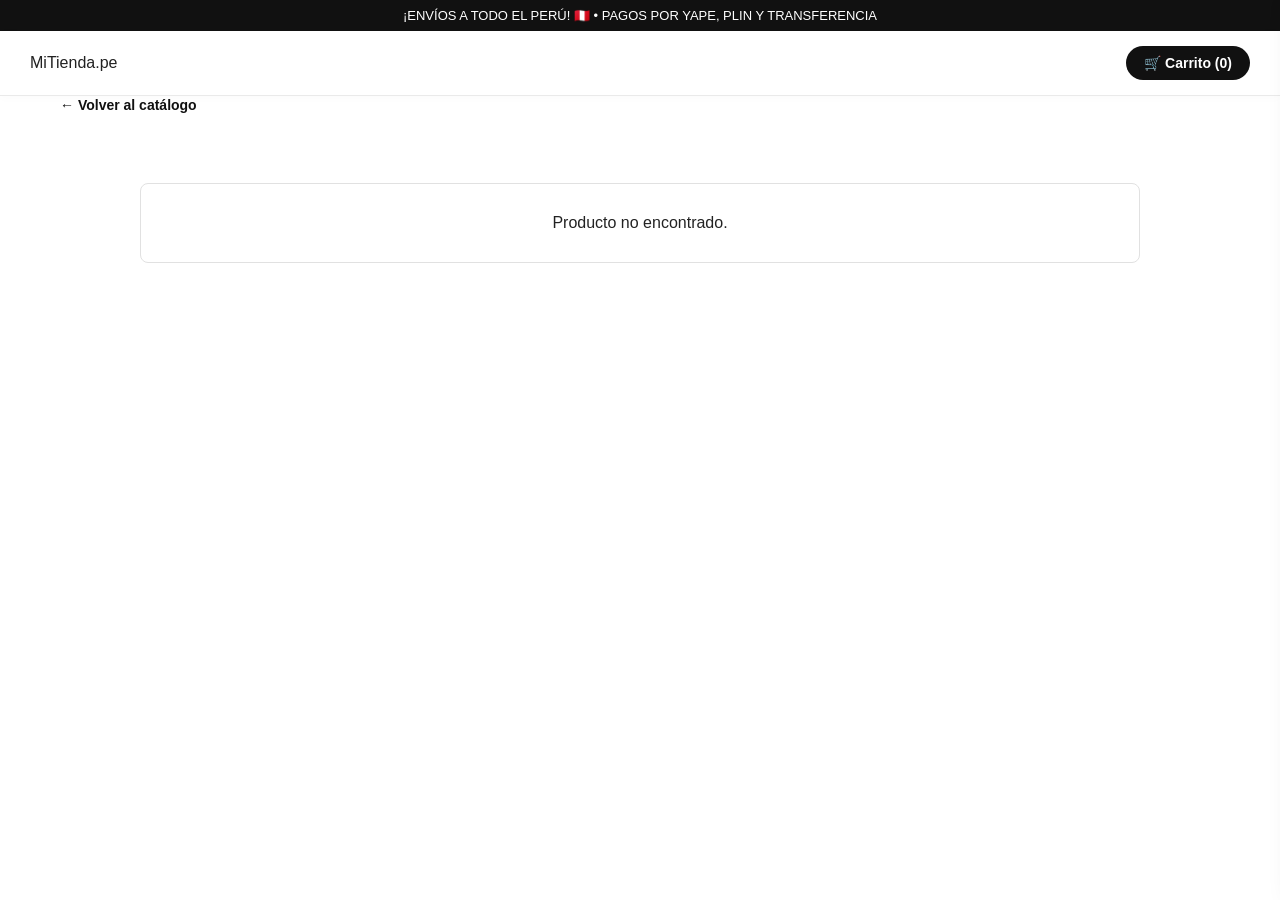
==== producto.html @ bbcd1ecf "Add files via upload" ====
<!DOCTYPE html>
<html lang="es">
<head>
    <meta charset="UTF-8">
    <meta name="viewport" content="width=device-width, initial-scale=1.0">
    <title>Detalle del Producto - MiTienda.pe</title>
    <link rel="stylesheet" href="styles.css">
    <style>
        /* Estilos específicos para la vista de detalle */
        .detalle-container {
            max-width: 1000px;
            margin: 50px auto;
            background: #fff;
            padding: 30px;
            border-radius: 8px;
            border: 1px solid #e1e1e1;
            display: grid;
            grid-template-columns: 1fr 1fr;
            gap: 40px;
        }

        .detalle-img {
            width: 100%;
            height: 400px;
            object-fit: cover;
            border-radius: 6px;
        }

        .detalle-info h1 {
            font-size: 24px;
            margin: 10px 0;
            color: #111;
        }

        .detalle-info .brand {
            font-size: 14px;
            color: #777;
            text-transform: uppercase;
            font-weight: bold;
        }

        .detalle-pricing {
            margin: 20px 0;
            display: flex;
            gap: 15px;
            align-items: center;
        }

        .detalle-pricing .offer {
            font-size: 22px;
            font-weight: bold;
            color: #d9534f;
        }

        .detalle-pricing .normal {
            font-size: 16px;
            color: #999;
            text-decoration: line-through;
        }

        .descripcion {
            font-size: 14px;
            color: #555;
            line-height: 1.6;
            margin-bottom: 20px;
        }

        .volver-btn {
            display: inline-block;
            margin-bottom: 20px;
            text-decoration: none;
            color: #111;
            font-weight: bold;
            font-size: 14px;
        }
        
        .volver-btn:hover {
            text-decoration: underline;
        }

        @media (max-width: 768px) {
            .detalle-container {
                grid-template-columns: 1fr;
                margin: 20px;
                padding: 15px;
            }
        }
    </style>
</head>
<body>

    <!-- Aviso Superior -->
    <div class="top-banner">
        ¡ENVÍOS A TODO EL PERÚ! 🇵🇪 • PAGOS POR YAPE, PLIN Y TRANSFERENCIA
    </div>

    <!-- Cabecera Simple -->
    <header>
        <div class="logo"><a href="index.html" style="text-decoration:none; color:inherit;">MiTienda.pe</a></div>
        <button class="cart-btn" onclick="toggleCart()">🛒 Carrito (<span id="cart-count">0</span>)</button>
    </header>

    <div class="container">
        <a href="index.html" class="volver-btn">← Volver al catálogo</a>

        <div class="detalle-container" id="detalle-content">
            <!-- Los datos del producto se cargarán aquí mediante JavaScript -->
            <p>Cargando producto...</p>
        </div>
    </div>

    <!-- Fondo Oscuro Overlay -->
    <div class="overlay" id="overlay" onclick="toggleCart()"></div>

    <!-- Menú Lateral del Carrito (Mismo diseño) -->
    <div class="cart-modal" id="cartModal">
        <div class="cart-header">
            <h3>Tu Carrito y Envío</h3>
            <button class="close-cart" onclick="toggleCart()">&times;</button>
        </div>

        <div class="cart-items" id="cartItemsContainer">
            <p style="color: #777; text-align: center; margin-top: 10px;">Tu carrito está vacío</p>
        </div>

        <div class="checkout-form">
            <h4>Datos de Envío (Perú)</h4>
            <div class="form-group">
                <label>Nombre y Apellido:</label>
                <input type="text" id="nombreCliente" placeholder="Ej. Juan Pérez">
            </div>
            <div class="form-group">
                <label>Teléfono / Celular:</label>
                <input type="text" id="telefonoCliente" placeholder="Ej. 999888777">
            </div>
            <div class="form-group">
                <label>Ciudad / Departamento:</label>
                <input type="text" id="ciudadCliente" placeholder="Ej. Lima / Arequipa / Piura">
            </div>
            <div class="form-group">
                <label>Dirección exacta / Agencia:</label>
                <input type="text" id="direccionCliente" placeholder="Ej. Av. Larco 123 o Agencia Shalom">
            </div>
        </div>

        <div class="cart-footer">
            <div class="cart-total">
                <span>Total a pagar:</span>
                <span id="cartTotalText">S/. 0.00</span>
            </div>
            <button class="checkout-whatsapp" onclick="finalizarCompraWhatsApp()">Confirmar y Pedir por WhatsApp</button>
        </div>
    </div>

    <!-- Script para manejar el detalle y el carrito -->
    <script src="script.js"></script>
    <script>
        // Código exclusivo para cargar la vista del producto individual al abrir la página
        window.addEventListener('DOMContentLoaded', () => {
            const params = new URLSearchParams(window.location.search);
            const idProducto = parseInt(params.get('id'));

            const producto = productos.find(p => p.id === idProducto);
            const contenedor = document.getElementById('detalle-content');

            if (!producto) {
                contenedor.innerHTML = `<p style="grid-column: 1/-1; text-align:center;">Producto no encontrado.</p>`;
                return;
            }

            let opcionesTallas = producto.tallas.map(t => `<option value="${t}">${t}</option>`).join('');

            contenedor.innerHTML = `
                <div>
                    <img src="${producto.imagen}" alt="${producto.nombre}" class="detalle-img">
                </div>
                <div class="detalle-info">
                    <span class="brand">${producto.marca}</span>
                    <h1>${producto.nombre}</h1>
                    <div class="detalle-pricing">
                        <span class="offer">S/. ${producto.precioOferta.toFixed(2)}</span>
                        <span class="normal">S/. ${producto.precioNormal.toFixed(2)}</span>
                    </div>
                    <p class="descripcion">Prenda 100% original importada de excelente calidad. Ideal para un look casual y moderno. Cuenta con acabados premium y máxima comodidad.</p>
                    
                    <div class="size-selector" style="margin-bottom: 20px;">
                        <label style="font-weight:bold;">Selecciona Talla:</label>
                        <select id="talla-${producto.id}" style="padding: 8px; width: 100%; margin-top: 5px;">
                            ${opcionesTallas}
                        </select>
                    </div>

                    <button class="add-to-cart" onclick="agregarAlCarrito(${producto.id})" style="padding: 14px; font-size: 16px;">Añadir al Carrito</button>
                </div>
            `;
        });
    </script>
</body>
</html>
---- styles.css ----
* {
    margin: 0;
    padding: 0;
    box-sizing: border-box;
    font-family: 'Segoe UI', Tahoma, Geneva, Verdana, sans-serif;
}

body {
    background-color: #ffffff;
    color: #222;
}

/* Estilos de la Pantalla de Carga (Loader con la Tierra Realista 3D) */
.loader-overlay {
    position: fixed;
    top: 0;
    left: 0;
    width: 100%;
    height: 100%;
    background-color: #101216;
    display: flex;
    justify-content: center;
    align-items: center;
    z-index: 9999;
    transition: opacity 0.5s ease, visibility 0.5s ease;
}

.loader-overlay.hidden {
    opacity: 0;
    visibility: hidden;
}

.atomic-loader-wrapper {
    display: flex;
    flex-direction: column;
    align-items: center;
    gap: 35px;
}

.atomic-atom {
    position: relative;
    width: 130px;
    height: 130px;
    display: flex;
    justify-content: center;
    align-items: center;
}

/* Núcleo Tierra Hiperrealista 3D */
.earth-realistic {
    position: absolute;
    width: 44px;
    height: 44px;
    border-radius: 50%;
    background: #023e8a;
    box-shadow: 
        inset -8px -4px 12px rgba(0, 0, 0, 0.8), /* Sombra del lado nocturno */
        inset 4px 2px 6px rgba(255, 255, 255, 0.4), /* Reflejo de luz diurna */
        0 0 25px rgba(0, 119, 182, 0.7); /* Aura de la atmósfera */
    overflow: hidden;
    animation: pulsarNucleo 1.5s infinite ease-in-out;
    z-index: 10;
}

/* Capa de continentes texturizados en rotación */
.earth-texture {
    position: absolute;
    top: 0;
    left: 0;
    width: 200%;
    height: 100%;
    background-image: radial-gradient(circle, #2ec4b6 15%, transparent 20%),
                      radial-gradient(circle, #48cae4 30%, transparent 35%),
                      radial-gradient(circle, #0077b6 50%, transparent 55%);
    background-size: 25px 25px, 35px 35px, 20px 20px;
    background-position: 0 0, 10px 10px, 5px 15px;
    opacity: 0.85;
    animation: girarTexturaTierra 6s linear infinite;
}

/* Capa de nubes sutiles flotando */
.earth-clouds {
    position: absolute;
    top: 0;
    left: 0;
    width: 200%;
    height: 100%;
    background: radial-gradient(ellipse at 40% 40%, rgba(255, 255, 255, 0.6) 10%, transparent 30%),
                radial-gradient(ellipse at 70% 60%, rgba(255, 255, 255, 0.5) 15%, transparent 35%);
    background-size: 30px 20px, 40px 25px;
    opacity: 0.6;
    animation: girarNubesTierra 9s linear infinite;
}

/* Halo de atmósfera exterior azulada */
.earth-atmosphere {
    position: absolute;
    top: -2px;
    left: -2px;
    right: -2px;
    bottom: -2px;
    border-radius: 50%;
    border: 1px solid rgba(0, 180, 216, 0.6);
    box-shadow: 0 0 10px rgba(0, 180, 216, 0.5);
    pointer-events: none;
}

/* Brillo especular (Reflejo del sol en el océano) */
.earth-specular {
    position: absolute;
    top: 8px;
    left: 10px;
    width: 12px;
    height: 6px;
    background: rgba(255, 255, 255, 0.7);
    border-radius: 50%;
    transform: rotate(-35deg);
    filter: blur(1px);
}

/* Órbitas y electrones */
.electron-orbit {
    position: absolute;
    width: 120px;
    height: 60px;
    border: 2px solid rgba(0, 240, 255, 0.25);
    border-radius: 50%;
    animation: cambiarColorOrbita 5s infinite ease-in-out;
}

.electron-dot {
    position: absolute;
    top: -4px;
    right: 18px;
    width: 8px;
    height: 8px;
    background-color: #ffffff;
    border-radius: 50%;
    box-shadow: 0 0 8px #ffffff;
}

.orbit-1 {
    transform: rotate(30deg);
    animation: girarOrbita1 1.4s linear infinite, cambiarColorOrbita 5s infinite ease-in-out;
}

.orbit-2 {
    transform: rotate(150deg);
    animation: girarOrbita2 1.4s linear infinite, cambiarColorOrbita 5s infinite ease-in-out;
}

.orbit-3 {
    transform: rotate(90deg);
    width: 60px;
    height: 120px;
    animation: girarOrbita3 1.8s linear infinite, cambiarColorOrbita 5s infinite ease-in-out;
}

.atomic-text {
    font-size: 13px;
    font-weight: 600;
    color: #a0aec0;
    text-transform: uppercase;
    letter-spacing: 2px;
    animation: parpadeoTexto 1.5s infinite ease-in-out;
}

@keyframes girarOrbita1 {
    0% { transform: rotate(30deg) scale(1); }
    50% { transform: rotate(210deg) scale(1.05); }
    100% { transform: rotate(390deg) scale(1); }
}

@keyframes girarOrbita2 {
    0% { transform: rotate(150deg) scale(1); }
    50% { transform: rotate(330deg) scale(1.05); }
    100% { transform: rotate(510deg) scale(1); }
}

@keyframes girarOrbita3 {
    0% { transform: rotate(90deg); }
    100% { transform: rotate(450deg); }
}

@keyframes pulsarNucleo {
    0%, 100% { transform: scale(0.95); }
    50% { transform: scale(1.08); }
}

@keyframes girarTexturaTierra {
    0% { transform: translateX(0); }
    100% { transform: translateX(-50%); }
}

@keyframes girarNubesTierra {
    0% { transform: translateX(0); }
    100% { transform: translateX(-50%); }
}

@keyframes cambiarColorOrbita {
    0% { border-color: rgba(0, 240, 255, 0.35); }
    33% { border-color: rgba(0, 255, 136, 0.35); }
    66% { border-color: rgba(255, 0, 127, 0.35); }
    100% { border-color: rgba(0, 240, 255, 0.35); }
}

@keyframes parpadeoTexto {
    0%, 100% { opacity: 0.4; }
    50% { opacity: 1; }
}

.top-banner {
    background-color: #111;
    color: #fff;
    text-align: center;
    font-size: 13px;
    padding: 8px;
}

header {
    background-color: #fff;
    border-bottom: 1px solid #eaeaea;
    padding: 15px 30px;
    display: flex;
    justify-content: space-between;
    align-items: center;
    position: sticky;
    top: 0;
    z-index: 100;
    flex-wrap: wrap;
    gap: 15px;
    box-shadow: 0 2px 10px rgba(0,0,0,0.02);
}

.logo-container {
    display: flex;
    align-items: center;
}

.logo-img {
    height: 75px;
    width: auto;
    object-fit: contain;
    display: block;
}

/* Barra de búsqueda estilo Falabella */
.search-container {
    position: relative;
    display: flex;
    align-items: center;
    background-color: #f4f5f7;
    border: 1px solid #ddd;
    border-radius: 30px;
    width: 420px;
    max-width: 100%;
    overflow: hidden;
    transition: all 0.3s ease;
}

.search-container:focus-within {
    border-color: #111;
    background-color: #fff;
    box-shadow: 0 0 5px rgba(0,0,0,0.05);
}

.search-container input {
    flex: 1;
    padding: 10px 18px;
    border: none;
    outline: none;
    font-size: 14px;
    background: transparent;
    color: #333;
}

.search-btn-icon {
    background-color: #2c3e50;
    color: #fff;
    border: none;
    width: 42px;
    height: 42px;
    border-radius: 50%;
    display: flex;
    align-items: center;
    justify-content: center;
    cursor: pointer;
    margin-right: 3px;
    font-size: 14px;
    transition: background 0.2s;
}

.search-btn-icon:hover {
    background-color: #111;
}

.cart-btn {
    background: #111;
    color: #fff;
    border: none;
    padding: 9px 18px;
    border-radius: 30px;
    cursor: pointer;
    font-weight: 600;
    font-size: 14px;
    transition: background 0.2s;
}

.cart-btn:hover {
    background: #333;
}

.hero {
    background: linear-gradient(rgba(0,0,0,0.45), rgba(0,0,0,0.45)), url('https://images.unsplash.com/photo-1441986300917-64674bd600d8?auto=format&fit=crop&w=1200&q=80') center/cover;
    color: white;
    text-align: center;
    padding: 80px 20px;
}

.hero h1 {
    font-size: 36px;
    margin-bottom: 10px;
    text-transform: uppercase;
    letter-spacing: 1px;
}

.hero p {
    font-size: 16px;
    margin-bottom: 20px;
}

.features-bar {
    display: grid;
    grid-template-columns: repeat(auto-fit, minmax(200px, 1fr));
    background: #fcfcfc;
    border-bottom: 1px solid #eaeaea;
    padding: 20px;
    text-align: center;
    gap: 15px;
}

.feature-item h4 {
    font-size: 14px;
    color: #111;
    margin-bottom: 5px;
}

.feature-item p {
    font-size: 12px;
    color: #666;
}

.container {
    max-width: 1200px;
    margin: 0 auto;
    padding: 0 20px;
}

.shop-layout {
    display: grid;
    grid-template-columns: 260px 1fr;
    gap: 30px;
    margin-top: 40px;
    margin-bottom: 40px;
}

.filters-sidebar {
    background: #fff;
    padding: 20px;
    border-radius: 8px;
    border: 1px solid #eaeaea;
    height: fit-content;
}

.filters-sidebar h3 {
    font-size: 16px;
    text-transform: uppercase;
    margin-bottom: 20px;
    border-bottom: 2px solid #111;
    padding-bottom: 5px;
    letter-spacing: 0.5px;
}

.filter-group {
    margin-bottom: 20px;
}

.filter-group h4 {
    font-size: 14px;
    color: #111;
    margin-bottom: 10px;
    text-transform: uppercase;
}

.filter-list {
    list-style: none;
    display: flex;
    flex-direction: column;
    gap: 8px;
}

.filter-list label {
    font-size: 13px;
    color: #444;
    cursor: pointer;
    display: flex;
    align-items: center;
    gap: 8px;
}

.filter-list input[type="checkbox"] {
    cursor: pointer;
    accent-color: #111;
}

.reset-filters-btn {
    width: 100%;
    background: #f4f5f7;
    color: #333;
    border: 1px solid #ddd;
    padding: 8px;
    border-radius: 4px;
    cursor: pointer;
    font-weight: 600;
    font-size: 13px;
    transition: background 0.2s;
}

.reset-filters-btn:hover {
    background: #eaeaea;
}

.section-title {
    font-size: 22px;
    margin-bottom: 20px;
    text-transform: uppercase;
    border-bottom: 2px solid #111;
    display: inline-block;
    padding-bottom: 5px;
    letter-spacing: 0.5px;
}

.product-grid {
    display: grid;
    grid-template-columns: repeat(auto-fit, minmax(250px, 1fr));
    gap: 20px;
}

.product-card {
    background: #fff;
    border: 1px solid #eaeaea;
    border-radius: 8px;
    overflow: hidden;
    transition: transform 0.2s ease, box-shadow 0.2s ease;
    position: relative;
}

.product-card:hover {
    transform: translateY(-4px);
    box-shadow: 0 8px 25px rgba(0,0,0,0.06);
}

.product-img {
    width: 100%;
    height: 280px;
    object-fit: cover;
    background-color: #f9f9f9;
}

.product-info {
    padding: 15px;
}

.product-brand {
    font-size: 12px;
    color: #777;
    text-transform: uppercase;
    font-weight: bold;
    letter-spacing: 0.5px;
}

.product-name {
    font-size: 15px;
    font-weight: 600;
    margin: 5px 0;
    color: #222;
}

.product-pricing {
    display: flex;
    gap: 10px;
    align-items: center;
    margin: 10px 0;
}

.price-offer {
    font-size: 16px;
    font-weight: bold;
    color: #d9534f;
}

.price-normal {
    font-size: 13px;
    color: #999;
    text-decoration: line-through;
}

.size-selector {
    margin: 10px 0;
    font-size: 13px;
}

.size-selector select {
    padding: 6px;
    border-radius: 4px;
    border: 1px solid #ddd;
    width: 100%;
    margin-top: 5px;
    background-color: #fff;
}

.add-to-cart {
    width: 100%;
    background: #111;
    color: #fff;
    border: none;
    padding: 10px;
    border-radius: 4px;
    cursor: pointer;
    font-weight: 600;
    transition: background 0.2s;
}

.add-to-cart:hover {
    background: #333;
}

.stock-badge {
    position: absolute;
    top: 10px;
    left: 10px;
    background-color: #d9534f;
    color: #fff;
    font-size: 11px;
    font-weight: bold;
    padding: 4px 8px;
    border-radius: 4px;
    text-transform: uppercase;
    z-index: 10;
}

.faq-section {
    background-color: #fcfcfc;
    padding: 50px 0;
    border-top: 1px solid #eaeaea;
    margin-top: 60px;
}

.faq-grid {
    display: grid;
    grid-template-columns: repeat(auto-fit, minmax(300px, 1fr));
    gap: 30px;
    margin-top: 20px;
}

.faq-card {
    background: #fff;
    padding: 20px;
    border-radius: 8px;
    border: 1px solid #eaeaea;
}

.faq-card h3 {
    font-size: 16px;
    margin-bottom: 10px;
    color: #111;
}

.faq-card p {
    font-size: 13px;
    color: #555;
    line-height: 1.5;
}

footer {
    background-color: #111;
    color: #fff;
    text-align: center;
    padding: 25px;
    font-size: 13px;
    margin-top: 40px;
}

.toast-notification {
    position: fixed;
    top: 20px;
    right: 20px;
    background-color: #111;
    color: #fff;
    padding: 12px 20px;
    border-radius: 6px;
    box-shadow: 0 5px 15px rgba(0,0,0,0.2);
    z-index: 2000;
    font-size: 14px;
    font-weight: 600;
    opacity: 0;
    transform: translateY(-20px);
    transition: opacity 0.3s ease, transform 0.3s ease;
    pointer-events: none;
}

.toast-notification.show {
    opacity: 1;
    transform: translateY(0);
}

.whatsapp-float {
    position: fixed;
    bottom: 25px;
    right: 25px;
    background-color: #25d366;
    color: #fff;
    border-radius: 50%;
    width: 60px;
    height: 60px;
    text-align: center;
    z-index: 1000;
    display: flex;
    align-items: center;
    justify-content: center;
    transition: transform 0.2s ease;
    animation: pulsoVerde 2s infinite;
    box-shadow: 0 4px 10px rgba(0,0,0,0.15);
}

.whatsapp-float:hover {
    transform: scale(1.1);
    animation: none;
}

.whatsapp-float img {
    width: 35px;
    height: 35px;
}

@keyframes pulsoVerde {
    0% { box-shadow: 0 0 0 0 rgba(37, 211, 102, 0.7); }
    70% { box-shadow: 0 0 0 20px rgba(37, 211, 102, 0); }
    100% { box-shadow: 0 0 0 0 rgba(37, 211, 102, 0); }
}

.cart-modal {
    position: fixed;
    top: 0;
    right: -420px;
    width: 400px;
    height: 100%;
    background: #fff;
    box-shadow: -5px 0 25px rgba(0,0,0,0.15);
    transition: right 0.3s ease;
    z-index: 1000;
    display: flex;
    flex-direction: column;
    padding: 20px;
    overflow-y: auto;
}

.cart-modal.open {
    right: 0;
}

.cart-header {
    display: flex;
    justify-content: space-between;
    align-items: center;
    border-bottom: 1px solid #eaeaea;
    padding-bottom: 12px;
    font-weight: bold;
}

.close-cart {
    background: none;
    border: none;
    font-size: 22px;
    cursor: pointer;
    color: #555;
}

.close-cart:hover {
    color: #111;
}

.cart-items {
    max-height: 220px;
    overflow-y: auto;
    margin: 10px 0;
    border-bottom: 1px solid #eaeaea;
    padding-bottom: 10px;
}

.cart-item {
    display: flex;
    justify-content: space-between;
    align-items: center;
    border-bottom: 1px solid #f4f4f4;
    padding: 10px 0;
    font-size: 13px;
}

.checkout-form {
    margin-top: 10px;
}

.checkout-form h4 {
    font-size: 14px;
    margin-bottom: 8px;
    color: #111;
    text-transform: uppercase;
}

.form-group {
    margin-bottom: 10px;
}

.form-group label {
    font-size: 12px;
    color: #555;
    display: block;
    margin-bottom: 3px;
    font-weight: 500;
}

.form-group input, .form-group select {
    width: 100%;
    padding: 8px;
    border: 1px solid #ddd;
    border-radius: 4px;
    font-size: 13px;
    outline: none;
}

.form-group input:focus {
    border-color: #111;
}

.cart-footer {
    margin-top: 15px;
    border-top: 1px solid #eaeaea;
    padding-top: 12px;
}

.cart-total {
    font-size: 15px;
    font-weight: bold;
    margin-bottom: 12px;
    display: flex;
    justify-content: space-between;
}

.checkout-whatsapp {
    width: 100%;
    background: #25d366;
    color: #fff;
    border: none;
    padding: 12px;
    border-radius: 4px;
    cursor: pointer;
    font-weight: bold;
    text-align: center;
    font-size: 15px;
    transition: background 0.2s;
}

.checkout-whatsapp:hover {
    background: #1ebe57;
}

.overlay {
    position: fixed;
    top: 0;
    left: 0;
    width: 100%;
    height: 100%;
    background: rgba(0,0,0,0.5);
    display: none;
    z-index: 900;
    backdrop-filter: blur(2px);
}

.overlay.active {
    display: block;
}

@media (max-width: 768px) {
    .shop-layout {
        grid-template-columns: 1fr;
    }
}
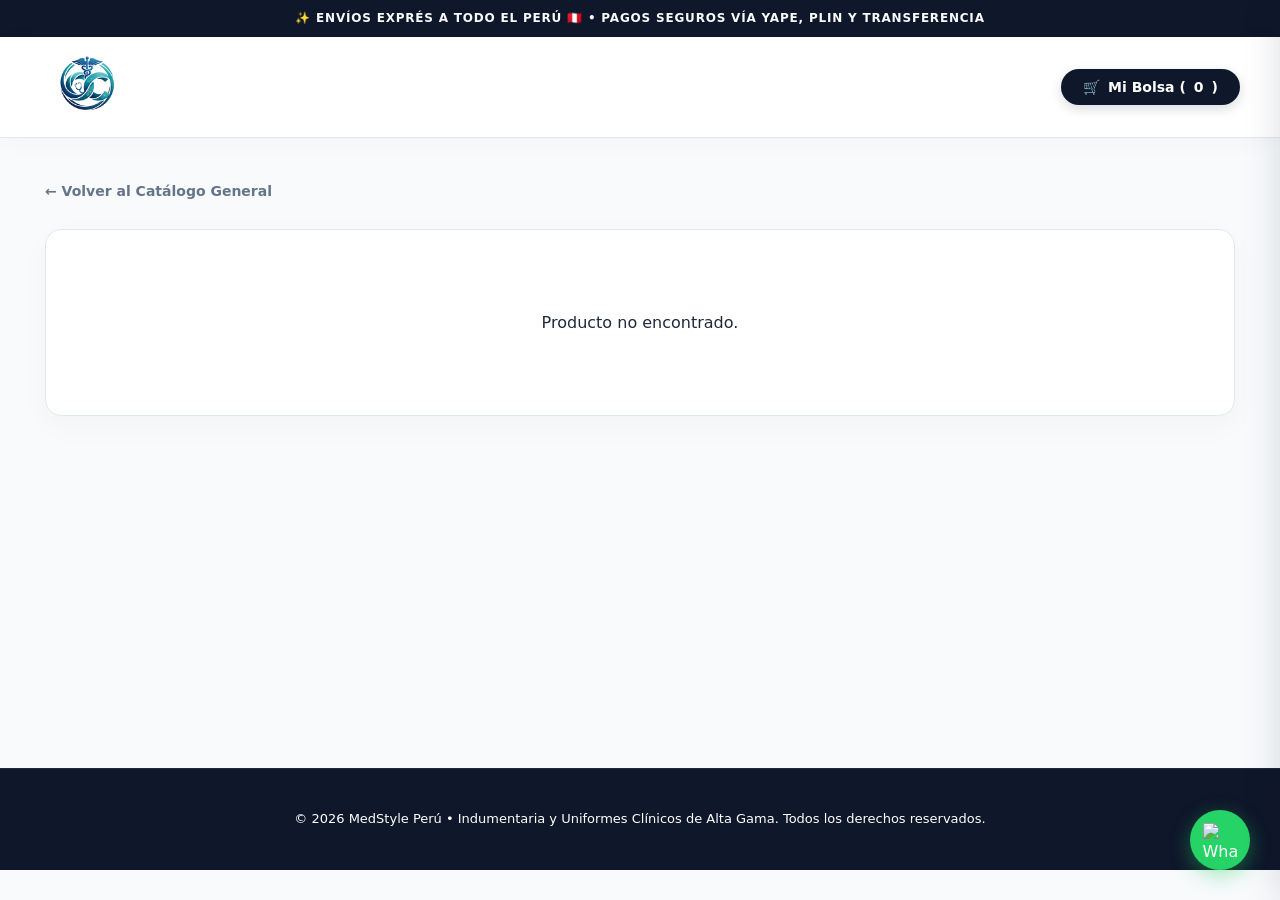
==== commit 2d814669: "Add files via upload" ====
--- a/producto.html
+++ b/producto.html
@@ -3,197 +3,106 @@
 <head>
     <meta charset="UTF-8">
     <meta name="viewport" content="width=device-width, initial-scale=1.0">
-    <title>Detalle del Producto - MiTienda.pe</title>
+    <title>Detalle del Producto • MedStyle Perú</title>
     <link rel="stylesheet" href="styles.css">
-    <style>
-        /* Estilos específicos para la vista de detalle */
-        .detalle-container {
-            max-width: 1000px;
-            margin: 50px auto;
-            background: #fff;
-            padding: 30px;
-            border-radius: 8px;
-            border: 1px solid #e1e1e1;
-            display: grid;
-            grid-template-columns: 1fr 1fr;
-            gap: 40px;
-        }
-
-        .detalle-img {
-            width: 100%;
-            height: 400px;
-            object-fit: cover;
-            border-radius: 6px;
-        }
-
-        .detalle-info h1 {
-            font-size: 24px;
-            margin: 10px 0;
-            color: #111;
-        }
-
-        .detalle-info .brand {
-            font-size: 14px;
-            color: #777;
-            text-transform: uppercase;
-            font-weight: bold;
-        }
-
-        .detalle-pricing {
-            margin: 20px 0;
-            display: flex;
-            gap: 15px;
-            align-items: center;
-        }
-
-        .detalle-pricing .offer {
-            font-size: 22px;
-            font-weight: bold;
-            color: #d9534f;
-        }
-
-        .detalle-pricing .normal {
-            font-size: 16px;
-            color: #999;
-            text-decoration: line-through;
-        }
-
-        .descripcion {
-            font-size: 14px;
-            color: #555;
-            line-height: 1.6;
-            margin-bottom: 20px;
-        }
-
-        .volver-btn {
-            display: inline-block;
-            margin-bottom: 20px;
-            text-decoration: none;
-            color: #111;
-            font-weight: bold;
-            font-size: 14px;
-        }
-        
-        .volver-btn:hover {
-            text-decoration: underline;
-        }
-
-        @media (max-width: 768px) {
-            .detalle-container {
-                grid-template-columns: 1fr;
-                margin: 20px;
-                padding: 15px;
-            }
-        }
-    </style>
 </head>
 <body>
 
-    <!-- Aviso Superior -->
+    <!-- Aviso Superior Institucional -->
     <div class="top-banner">
-        ¡ENVÍOS A TODO EL PERÚ! 🇵🇪 • PAGOS POR YAPE, PLIN Y TRANSFERENCIA
+        <span>✨ ENVÍOS EXPRÉS A TODO EL PERÚ 🇵🇪 • PAGOS SEGUROS VÍA YAPE, PLIN Y TRANSFERENCIA</span>
     </div>
 
-    <!-- Cabecera Simple -->
+    <!-- Cabecera Profesional -->
     <header>
-        <div class="logo"><a href="index.html" style="text-decoration:none; color:inherit;">MiTienda.pe</a></div>
-        <button class="cart-btn" onclick="toggleCart()">🛒 Carrito (<span id="cart-count">0</span>)</button>
+        <div class="logo-container">
+            <a href="index.html">
+                <img src="img/cc.jpg" alt="MedStyle Perú Logotipo" class="logo-img">
+            </a>
+        </div>
+        <button class="cart-btn" onclick="toggleCart()">
+            <span class="cart-icon">🛒</span> Mi Bolsa (<span id="cart-count">0</span>)
+        </button>
     </header>
 
-    <div class="container">
-        <a href="index.html" class="volver-btn">← Volver al catálogo</a>
+    <!-- Contenedor de Detalle de Producto -->
+    <main class="container product-detail-main">
+        <div class="back-catalog">
+            <a href="index.html">← Volver al Catálogo General</a>
+        </div>
 
-        <div class="detalle-container" id="detalle-content">
-            <!-- Los datos del producto se cargarán aquí mediante JavaScript -->
-            <p>Cargando producto...</p>
+        <div class="product-detail-grid" id="productDetailContainer">
+            <!-- Inyectado dinámicamente por JavaScript -->
         </div>
-    </div>
+    </main>
 
-    <!-- Fondo Oscuro Overlay -->
+    <!-- Pie de página -->
+    <footer>
+        <div class="container footer-content">
+            <p>© 2026 MedStyle Perú • Indumentaria y Uniformes Clínicos de Alta Gama. Todos los derechos reservados.</p>
+        </div>
+    </footer>
+
+    <!-- Botón Flotante de WhatsApp -->
+    <a href="https://wa.me/51978225778?text=Hola,%20deseo%20asesoría%20sobre%20un%20producto%20de%20la%20web" class="whatsapp-float" target="_blank">
+        <img src="https://upload.wikimedia.org/wikipedia/commons/6/6b/WhatsApp.svg" alt="WhatsApp">
+    </a>
+
+    <!-- Overlay y Carrito Lateral -->
     <div class="overlay" id="overlay" onclick="toggleCart()"></div>
-
-    <!-- Menú Lateral del Carrito (Mismo diseño) -->
     <div class="cart-modal" id="cartModal">
         <div class="cart-header">
-            <h3>Tu Carrito y Envío</h3>
+            <div class="cart-title-wrapper">
+                <span class="cart-bag-icon">🛍️</span>
+                <h3>Tu Bolsa de Compras</h3>
+            </div>
             <button class="close-cart" onclick="toggleCart()">&times;</button>
         </div>
 
-        <div class="cart-items" id="cartItemsContainer">
-            <p style="color: #777; text-align: center; margin-top: 10px;">Tu carrito está vacío</p>
-        </div>
+        <div class="cart-body-content">
+            <div class="cart-items" id="cartItemsContainer">
+                <div class="empty-cart-state">
+                    <span class="empty-cart-emoji">🛒</span>
+                    <p>Tu bolsa está vacía</p>
+                </div>
+            </div>
 
-        <div class="checkout-form">
-            <h4>Datos de Envío (Perú)</h4>
-            <div class="form-group">
-                <label>Nombre y Apellido:</label>
-                <input type="text" id="nombreCliente" placeholder="Ej. Juan Pérez">
-            </div>
-            <div class="form-group">
-                <label>Teléfono / Celular:</label>
-                <input type="text" id="telefonoCliente" placeholder="Ej. 999888777">
-            </div>
-            <div class="form-group">
-                <label>Ciudad / Departamento:</label>
-                <input type="text" id="ciudadCliente" placeholder="Ej. Lima / Arequipa / Piura">
-            </div>
-            <div class="form-group">
-                <label>Dirección exacta / Agencia:</label>
-                <input type="text" id="direccionCliente" placeholder="Ej. Av. Larco 123 o Agencia Shalom">
+            <div class="checkout-form">
+                <div class="form-section-title">
+                    <span>📍</span> Datos de Envío y Facturación
+                </div>
+                <div class="form-group">
+                    <label>Nombre y Apellido / Doctor(a):</label>
+                    <input type="text" id="nombreCliente" placeholder="Ej. Dr. Carlos Mendoza">
+                </div>
+                <div class="form-group">
+                    <label>Teléfono de Contacto:</label>
+                    <input type="text" id="telefonoCliente" placeholder="Ej. 999888777">
+                </div>
+                <div class="form-group">
+                    <label>Ciudad / Departamento:</label>
+                    <input type="text" id="ciudadCliente" placeholder="Ej. Lima / Trujillo / Arequipa">
+                </div>
+                <div class="form-group">
+                    <label>Dirección exacta o Agencia:</label>
+                    <input type="text" id="direccionCliente" placeholder="Ej. Clínica San Borja o Agencia Shalom">
+                </div>
             </div>
         </div>
 
         <div class="cart-footer">
-            <div class="cart-total">
-                <span>Total a pagar:</span>
-                <span id="cartTotalText">S/. 0.00</span>
+            <div class="cart-total-box">
+                <div class="total-row grand-total">
+                    <span>Total estimado:</span>
+                    <span id="cartTotalText">S/. 0.00</span>
+                </div>
             </div>
-            <button class="checkout-whatsapp" onclick="finalizarCompraWhatsApp()">Confirmar y Pedir por WhatsApp</button>
+            <button class="checkout-whatsapp" onclick="finalizarCompraWhatsApp()">
+                <span>💬</span> Confirmar Pedido por WhatsApp
+            </button>
         </div>
     </div>
 
-    <!-- Script para manejar el detalle y el carrito -->
     <script src="script.js"></script>
-    <script>
-        // Código exclusivo para cargar la vista del producto individual al abrir la página
-        window.addEventListener('DOMContentLoaded', () => {
-            const params = new URLSearchParams(window.location.search);
-            const idProducto = parseInt(params.get('id'));
-
-            const producto = productos.find(p => p.id === idProducto);
-            const contenedor = document.getElementById('detalle-content');
-
-            if (!producto) {
-                contenedor.innerHTML = `<p style="grid-column: 1/-1; text-align:center;">Producto no encontrado.</p>`;
-                return;
-            }
-
-            let opcionesTallas = producto.tallas.map(t => `<option value="${t}">${t}</option>`).join('');
-
-            contenedor.innerHTML = `
-                <div>
-                    <img src="${producto.imagen}" alt="${producto.nombre}" class="detalle-img">
-                </div>
-                <div class="detalle-info">
-                    <span class="brand">${producto.marca}</span>
-                    <h1>${producto.nombre}</h1>
-                    <div class="detalle-pricing">
-                        <span class="offer">S/. ${producto.precioOferta.toFixed(2)}</span>
-                        <span class="normal">S/. ${producto.precioNormal.toFixed(2)}</span>
-                    </div>
-                    <p class="descripcion">Prenda 100% original importada de excelente calidad. Ideal para un look casual y moderno. Cuenta con acabados premium y máxima comodidad.</p>
-                    
-                    <div class="size-selector" style="margin-bottom: 20px;">
-                        <label style="font-weight:bold;">Selecciona Talla:</label>
-                        <select id="talla-${producto.id}" style="padding: 8px; width: 100%; margin-top: 5px;">
-                            ${opcionesTallas}
-                        </select>
-                    </div>
-
-                    <button class="add-to-cart" onclick="agregarAlCarrito(${producto.id})" style="padding: 14px; font-size: 16px;">Añadir al Carrito</button>
-                </div>
-            `;
-        });
-    </script>
 </body>
 </html>
--- a/styles.css
+++ b/styles.css
@@ -1,28 +1,34 @@
+/* ==========================================
+   ESTILOS GENERALES Y PALETA DE LUJO (RETAIL)
+   ========================================== */
 * {
     margin: 0;
     padding: 0;
     box-sizing: border-box;
-    font-family: 'Segoe UI', Tahoma, Geneva, Verdana, sans-serif;
+    font-family: 'Segoe UI', system-ui, -apple-system, BlinkMacSystemFont, sans-serif;
 }
 
 body {
-    background-color: #ffffff;
-    color: #222;
-}
-
-/* Estilos de la Pantalla de Carga (Loader con la Tierra Realista 3D) */
+    background-color: #f8fafc;
+    color: #1e293b;
+    line-height: 1.6;
+}
+
+/* ==========================================
+   LOADER ATÓMICO CON TIERRA REALISTA (3D)
+   ========================================== */
 .loader-overlay {
     position: fixed;
     top: 0;
     left: 0;
     width: 100%;
     height: 100%;
-    background-color: #101216;
+    background-color: #0b0f19;
     display: flex;
     justify-content: center;
     align-items: center;
     z-index: 9999;
-    transition: opacity 0.5s ease, visibility 0.5s ease;
+    transition: opacity 0.6s ease, visibility 0.6s ease;
 }
 
 .loader-overlay.hidden {
@@ -34,7 +40,7 @@
     display: flex;
     flex-direction: column;
     align-items: center;
-    gap: 35px;
+    gap: 30px;
 }
 
 .atomic-atom {
@@ -46,7 +52,6 @@
     align-items: center;
 }
 
-/* Núcleo Tierra Hiperrealista 3D */
 .earth-realistic {
     position: absolute;
     width: 44px;
@@ -54,15 +59,14 @@
     border-radius: 50%;
     background: #023e8a;
     box-shadow: 
-        inset -8px -4px 12px rgba(0, 0, 0, 0.8), /* Sombra del lado nocturno */
-        inset 4px 2px 6px rgba(255, 255, 255, 0.4), /* Reflejo de luz diurna */
-        0 0 25px rgba(0, 119, 182, 0.7); /* Aura de la atmósfera */
+        inset -8px -4px 12px rgba(0, 0, 0, 0.8),
+        inset 4px 2px 6px rgba(255, 255, 255, 0.4),
+        0 0 25px rgba(0, 119, 182, 0.7);
     overflow: hidden;
     animation: pulsarNucleo 1.5s infinite ease-in-out;
     z-index: 10;
 }
 
-/* Capa de continentes texturizados en rotación */
 .earth-texture {
     position: absolute;
     top: 0;
@@ -78,7 +82,6 @@
     animation: girarTexturaTierra 6s linear infinite;
 }
 
-/* Capa de nubes sutiles flotando */
 .earth-clouds {
     position: absolute;
     top: 0;
@@ -92,7 +95,6 @@
     animation: girarNubesTierra 9s linear infinite;
 }
 
-/* Halo de atmósfera exterior azulada */
 .earth-atmosphere {
     position: absolute;
     top: -2px;
@@ -105,7 +107,6 @@
     pointer-events: none;
 }
 
-/* Brillo especular (Reflejo del sol en el océano) */
 .earth-specular {
     position: absolute;
     top: 8px;
@@ -118,7 +119,6 @@
     filter: blur(1px);
 }
 
-/* Órbitas y electrones */
 .electron-orbit {
     position: absolute;
     width: 120px;
@@ -139,88 +139,45 @@
     box-shadow: 0 0 8px #ffffff;
 }
 
-.orbit-1 {
-    transform: rotate(30deg);
-    animation: girarOrbita1 1.4s linear infinite, cambiarColorOrbita 5s infinite ease-in-out;
-}
-
-.orbit-2 {
-    transform: rotate(150deg);
-    animation: girarOrbita2 1.4s linear infinite, cambiarColorOrbita 5s infinite ease-in-out;
-}
-
-.orbit-3 {
-    transform: rotate(90deg);
-    width: 60px;
-    height: 120px;
-    animation: girarOrbita3 1.8s linear infinite, cambiarColorOrbita 5s infinite ease-in-out;
-}
+.orbit-1 { transform: rotate(30deg); animation: girarOrbita1 1.4s linear infinite, cambiarColorOrbita 5s infinite ease-in-out; }
+.orbit-2 { transform: rotate(150deg); animation: girarOrbita2 1.4s linear infinite, cambiarColorOrbita 5s infinite ease-in-out; }
+.orbit-3 { transform: rotate(90deg); width: 60px; height: 120px; animation: girarOrbita3 1.8s linear infinite, cambiarColorOrbita 5s infinite ease-in-out; }
 
 .atomic-text {
     font-size: 13px;
     font-weight: 600;
-    color: #a0aec0;
-    text-transform: uppercase;
-    letter-spacing: 2px;
+    color: #94a3b8;
+    text-transform: uppercase;
+    letter-spacing: 2.5px;
     animation: parpadeoTexto 1.5s infinite ease-in-out;
 }
 
-@keyframes girarOrbita1 {
-    0% { transform: rotate(30deg) scale(1); }
-    50% { transform: rotate(210deg) scale(1.05); }
-    100% { transform: rotate(390deg) scale(1); }
-}
-
-@keyframes girarOrbita2 {
-    0% { transform: rotate(150deg) scale(1); }
-    50% { transform: rotate(330deg) scale(1.05); }
-    100% { transform: rotate(510deg) scale(1); }
-}
-
-@keyframes girarOrbita3 {
-    0% { transform: rotate(90deg); }
-    100% { transform: rotate(450deg); }
-}
-
-@keyframes pulsarNucleo {
-    0%, 100% { transform: scale(0.95); }
-    50% { transform: scale(1.08); }
-}
-
-@keyframes girarTexturaTierra {
-    0% { transform: translateX(0); }
-    100% { transform: translateX(-50%); }
-}
-
-@keyframes girarNubesTierra {
-    0% { transform: translateX(0); }
-    100% { transform: translateX(-50%); }
-}
-
-@keyframes cambiarColorOrbita {
-    0% { border-color: rgba(0, 240, 255, 0.35); }
-    33% { border-color: rgba(0, 255, 136, 0.35); }
-    66% { border-color: rgba(255, 0, 127, 0.35); }
-    100% { border-color: rgba(0, 240, 255, 0.35); }
-}
-
-@keyframes parpadeoTexto {
-    0%, 100% { opacity: 0.4; }
-    50% { opacity: 1; }
-}
-
+@keyframes girarOrbita1 { 0% { transform: rotate(30deg) scale(1); } 50% { transform: rotate(210deg) scale(1.05); } 100% { transform: rotate(390deg) scale(1); } }
+@keyframes girarOrbita2 { 0% { transform: rotate(150deg) scale(1); } 50% { transform: rotate(330deg) scale(1.05); } 100% { transform: rotate(510deg) scale(1); } }
+@keyframes girarOrbita3 { 0% { transform: rotate(90deg); } 100% { transform: rotate(450deg); } }
+@keyframes pulsarNucleo { 0%, 100% { transform: scale(0.95); } 50% { transform: scale(1.08); } }
+@keyframes girarTexturaTierra { 0% { transform: translateX(0); } 100% { transform: translateX(-50%); } }
+@keyframes girarNubesTierra { 0% { transform: translateX(0); } 100% { transform: translateX(-50%); } }
+@keyframes cambiarColorOrbita { 0% { border-color: rgba(0, 240, 255, 0.35); } 33% { border-color: rgba(0, 255, 136, 0.35); } 66% { border-color: rgba(255, 0, 127, 0.35); } 100% { border-color: rgba(0, 240, 255, 0.35); } }
+@keyframes parpadeoTexto { 0%, 100% { opacity: 0.4; } 50% { opacity: 1; } }
+
+/* ==========================================
+   CABECERA Y BARRA SUPERIOR
+   ========================================== */
 .top-banner {
-    background-color: #111;
-    color: #fff;
+    background-color: #0f172a;
+    color: #f8fafc;
     text-align: center;
-    font-size: 13px;
-    padding: 8px;
+    font-size: 12px;
+    letter-spacing: 0.8px;
+    padding: 9px 15px;
+    font-weight: 600;
 }
 
 header {
-    background-color: #fff;
-    border-bottom: 1px solid #eaeaea;
-    padding: 15px 30px;
+    background-color: #ffffff;
+    border-bottom: 1px solid #e2e8f0;
+    padding: 15px 40px;
     display: flex;
     justify-content: space-between;
     align-items: center;
@@ -228,8 +185,8 @@
     top: 0;
     z-index: 100;
     flex-wrap: wrap;
-    gap: 15px;
-    box-shadow: 0 2px 10px rgba(0,0,0,0.02);
+    gap: 20px;
+    box-shadow: 0 4px 20px rgba(0,0,0,0.03);
 }
 
 .logo-container {
@@ -238,44 +195,43 @@
 }
 
 .logo-img {
-    height: 75px;
+    height: 70px;
     width: auto;
     object-fit: contain;
     display: block;
 }
 
-/* Barra de búsqueda estilo Falabella */
 .search-container {
     position: relative;
     display: flex;
     align-items: center;
-    background-color: #f4f5f7;
-    border: 1px solid #ddd;
-    border-radius: 30px;
-    width: 420px;
+    background-color: #f1f5f9;
+    border: 1px solid #cbd5e1;
+    border-radius: 35px;
+    width: 450px;
     max-width: 100%;
     overflow: hidden;
     transition: all 0.3s ease;
 }
 
 .search-container:focus-within {
-    border-color: #111;
+    border-color: #0f172a;
     background-color: #fff;
-    box-shadow: 0 0 5px rgba(0,0,0,0.05);
+    box-shadow: 0 0 0 3px rgba(15, 23, 42, 0.06);
 }
 
 .search-container input {
     flex: 1;
-    padding: 10px 18px;
+    padding: 11px 20px;
     border: none;
     outline: none;
     font-size: 14px;
     background: transparent;
-    color: #333;
+    color: #1e293b;
 }
 
 .search-btn-icon {
-    background-color: #2c3e50;
+    background-color: #0f172a;
     color: #fff;
     border: none;
     width: 42px;
@@ -291,315 +247,916 @@
 }
 
 .search-btn-icon:hover {
-    background-color: #111;
+    background-color: #334155;
 }
 
 .cart-btn {
-    background: #111;
+    background: #0f172a;
     color: #fff;
     border: none;
-    padding: 9px 18px;
-    border-radius: 30px;
+    padding: 10px 22px;
+    border-radius: 35px;
     cursor: pointer;
     font-weight: 600;
     font-size: 14px;
-    transition: background 0.2s;
+    display: flex;
+    align-items: center;
+    gap: 8px;
+    transition: all 0.2s;
+    box-shadow: 0 4px 12px rgba(15, 23, 42, 0.15);
 }
 
 .cart-btn:hover {
-    background: #333;
-}
-
-.hero {
-    background: linear-gradient(rgba(0,0,0,0.45), rgba(0,0,0,0.45)), url('https://images.unsplash.com/photo-1441986300917-64674bd600d8?auto=format&fit=crop&w=1200&q=80') center/cover;
+    background: #334155;
+    transform: translateY(-1px);
+}
+
+/* ==========================================
+   SLIDER PRINCIPAL (HERO CARRUSEL)
+   ========================================== */
+.hero-slider {
+    position: relative;
+    width: 100%;
+    height: 460px;
+    overflow: hidden;
+    background-color: #0f172a;
+}
+
+.slider-container {
+    position: relative;
+    width: 100%;
+    height: 100%;
+}
+
+.slide {
+    position: absolute;
+    top: 0;
+    left: 0;
+    width: 100%;
+    height: 100%;
+    background-size: cover;
+    background-position: center;
+    opacity: 0;
+    transition: opacity 1s cubic-bezier(0.4, 0, 0.2, 1);
+    display: flex;
+    align-items: center;
+    justify-content: center;
+}
+
+.slide.active {
+    opacity: 1;
+}
+
+.slide::before {
+    content: '';
+    position: absolute;
+    top: 0;
+    left: 0;
+    width: 100%;
+    height: 100%;
+    background: linear-gradient(to right, rgba(15, 23, 42, 0.8), rgba(15, 23, 42, 0.3));
+}
+
+.slide-content {
+    position: relative;
     color: white;
-    text-align: center;
-    padding: 80px 20px;
-}
-
-.hero h1 {
-    font-size: 36px;
-    margin-bottom: 10px;
-    text-transform: uppercase;
-    letter-spacing: 1px;
-}
-
-.hero p {
+    text-align: left;
+    z-index: 2;
+    padding: 0 40px;
+    max-width: 800px;
+    margin-right: auto;
+    margin-left: 10%;
+}
+
+.slide-badge {
+    display: inline-block;
+    background-color: #0284c7;
+    color: #fff;
+    font-size: 11px;
+    font-weight: 700;
+    text-transform: uppercase;
+    letter-spacing: 1.5px;
+    padding: 5px 12px;
+    border-radius: 4px;
+    margin-bottom: 15px;
+}
+
+.slide-content h1 {
+    font-size: 42px;
+    margin-bottom: 12px;
+    text-transform: uppercase;
+    letter-spacing: 0.5px;
+    font-weight: 700;
+    line-height: 1.2;
+}
+
+.slide-content p {
     font-size: 16px;
-    margin-bottom: 20px;
-}
-
+    margin-bottom: 25px;
+    color: #cbd5e1;
+    max-width: 600px;
+}
+
+.slider-btn {
+    position: absolute;
+    top: 50%;
+    transform: translateY(-50%);
+    background-color: rgba(255, 255, 255, 0.2);
+    color: white;
+    border: none;
+    font-size: 20px;
+    padding: 14px 18px;
+    cursor: pointer;
+    z-index: 10;
+    border-radius: 50%;
+    backdrop-filter: blur(4px);
+    transition: all 0.2s;
+}
+
+.slider-btn:hover { background-color: rgba(255, 255, 255, 0.4); }
+.prev-btn { left: 25px; }
+.next-btn { right: 25px; }
+
+/* ==========================================
+   BARRA DE BENEFICIOS Y LAYOUT
+   ========================================== */
 .features-bar {
     display: grid;
-    grid-template-columns: repeat(auto-fit, minmax(200px, 1fr));
-    background: #fcfcfc;
-    border-bottom: 1px solid #eaeaea;
-    padding: 20px;
-    text-align: center;
+    grid-template-columns: repeat(auto-fit, minmax(250px, 1fr));
+    background: #ffffff;
+    border-bottom: 1px solid #e2e8f0;
+    padding: 30px 20px;
+    gap: 25px;
+    box-shadow: 0 4px 15px rgba(0,0,0,0.02);
+}
+
+.feature-item {
+    display: flex;
+    align-items: center;
     gap: 15px;
+    padding: 0 15px;
+}
+
+.feature-icon {
+    font-size: 32px;
+    background: #f1f5f9;
+    width: 60px;
+    height: 60px;
+    border-radius: 50%;
+    display: flex;
+    align-items: center;
+    justify-content: center;
+    flex-shrink: 0;
 }
 
 .feature-item h4 {
-    font-size: 14px;
-    color: #111;
-    margin-bottom: 5px;
+    font-size: 15px;
+    color: #0f172a;
+    margin-bottom: 3px;
+    font-weight: 600;
 }
 
 .feature-item p {
-    font-size: 12px;
-    color: #666;
+    font-size: 13px;
+    color: #64748b;
 }
 
 .container {
-    max-width: 1200px;
+    max-width: 1240px;
     margin: 0 auto;
-    padding: 0 20px;
+    padding: 0 25px;
 }
 
 .shop-layout {
     display: grid;
-    grid-template-columns: 260px 1fr;
-    gap: 30px;
-    margin-top: 40px;
-    margin-bottom: 40px;
+    grid-template-columns: 280px 1fr;
+    gap: 35px;
+    margin-top: 50px;
+    margin-bottom: 60px;
 }
 
 .filters-sidebar {
-    background: #fff;
-    padding: 20px;
-    border-radius: 8px;
-    border: 1px solid #eaeaea;
+    background: #ffffff;
+    padding: 25px;
+    border-radius: 12px;
+    border: 1px solid #e2e8f0;
     height: fit-content;
+    box-shadow: 0 4px 20px rgba(0,0,0,0.02);
 }
 
 .filters-sidebar h3 {
-    font-size: 16px;
-    text-transform: uppercase;
-    margin-bottom: 20px;
-    border-bottom: 2px solid #111;
-    padding-bottom: 5px;
+    font-size: 15px;
+    text-transform: uppercase;
+    margin-bottom: 22px;
+    border-bottom: 2px solid #0f172a;
+    padding-bottom: 8px;
+    letter-spacing: 1px;
+    color: #0f172a;
+    font-weight: 700;
+}
+
+.filter-group {
+    margin-bottom: 25px;
+}
+
+.filter-group h4 {
+    font-size: 13px;
+    color: #334155;
+    margin-bottom: 12px;
+    text-transform: uppercase;
     letter-spacing: 0.5px;
-}
-
-.filter-group {
-    margin-bottom: 20px;
-}
-
-.filter-group h4 {
-    font-size: 14px;
-    color: #111;
-    margin-bottom: 10px;
-    text-transform: uppercase;
+    font-weight: 600;
 }
 
 .filter-list {
     list-style: none;
     display: flex;
     flex-direction: column;
-    gap: 8px;
+    gap: 10px;
 }
 
 .filter-list label {
-    font-size: 13px;
-    color: #444;
+    font-size: 14px;
+    color: #475569;
     cursor: pointer;
     display: flex;
     align-items: center;
-    gap: 8px;
-}
+    gap: 10px;
+    transition: color 0.2s;
+}
+
+.filter-list label:hover { color: #0f172a; }
 
 .filter-list input[type="checkbox"] {
     cursor: pointer;
-    accent-color: #111;
+    accent-color: #0f172a;
+    width: 16px;
+    height: 16px;
 }
 
 .reset-filters-btn {
     width: 100%;
-    background: #f4f5f7;
-    color: #333;
-    border: 1px solid #ddd;
-    padding: 8px;
-    border-radius: 4px;
+    background: #f1f5f9;
+    color: #334155;
+    border: 1px solid #cbd5e1;
+    padding: 10px;
+    border-radius: 6px;
     cursor: pointer;
     font-weight: 600;
     font-size: 13px;
-    transition: background 0.2s;
+    transition: all 0.2s;
 }
 
 .reset-filters-btn:hover {
-    background: #eaeaea;
+    background: #e2e8f0;
+    color: #0f172a;
+}
+
+.catalog-header-bar {
+    margin-bottom: 25px;
+    border-bottom: 2px solid #e2e8f0;
+    padding-bottom: 10px;
+    display: flex;
+    justify-content: space-between;
+    align-items: flex-end;
 }
 
 .section-title {
-    font-size: 22px;
-    margin-bottom: 20px;
-    text-transform: uppercase;
-    border-bottom: 2px solid #111;
-    display: inline-block;
-    padding-bottom: 5px;
+    font-size: 24px;
+    text-transform: uppercase;
     letter-spacing: 0.5px;
+    color: #0f172a;
+    font-weight: 700;
+}
+
+.catalog-subtitle {
+    font-size: 13px;
+    color: #64748b;
+    font-weight: 500;
 }
 
 .product-grid {
     display: grid;
-    grid-template-columns: repeat(auto-fit, minmax(250px, 1fr));
-    gap: 20px;
+    grid-template-columns: repeat(auto-fit, minmax(260px, 1fr));
+    gap: 25px;
 }
 
 .product-card {
-    background: #fff;
-    border: 1px solid #eaeaea;
-    border-radius: 8px;
+    background: #ffffff;
+    border: 1px solid #e2e8f0;
+    border-radius: 12px;
     overflow: hidden;
-    transition: transform 0.2s ease, box-shadow 0.2s ease;
+    transition: transform 0.3s ease, box-shadow 0.3s ease;
     position: relative;
+    box-shadow: 0 4px 15px rgba(0,0,0,0.01);
 }
 
 .product-card:hover {
-    transform: translateY(-4px);
-    box-shadow: 0 8px 25px rgba(0,0,0,0.06);
+    transform: translateY(-6px);
+    box-shadow: 0 12px 30px rgba(15, 23, 42, 0.08);
+    border-color: #cbd5e1;
 }
 
 .product-img {
     width: 100%;
-    height: 280px;
+    height: 290px;
     object-fit: cover;
-    background-color: #f9f9f9;
-}
-
-.product-info {
-    padding: 15px;
-}
+    background-color: #f1f5f9;
+    transition: transform 0.5s ease;
+    cursor: pointer;
+}
+
+.product-card:hover .product-img { transform: scale(1.03); }
+
+.product-info { padding: 20px; }
 
 .product-brand {
+    font-size: 11px;
+    color: #0284c7;
+    text-transform: uppercase;
+    font-weight: 700;
+    letter-spacing: 1px;
+    margin-bottom: 4px;
+    display: inline-block;
+}
+
+.product-name {
+    font-size: 16px;
+    font-weight: 600;
+    margin: 4px 0 12px 0;
+    color: #0f172a;
+    line-height: 1.4;
+    cursor: pointer;
+    transition: color 0.2s;
+}
+
+.product-name:hover { color: #0284c7; }
+
+.product-pricing {
+    display: flex;
+    gap: 12px;
+    align-items: center;
+    margin-bottom: 15px;
+}
+
+.price-offer {
+    font-size: 18px;
+    font-weight: 700;
+    color: #0f172a;
+}
+
+.price-normal {
+    font-size: 14px;
+    color: #94a3b8;
+    text-decoration: line-through;
+}
+
+.size-selector { margin-bottom: 15px; }
+
+.size-selector label {
     font-size: 12px;
-    color: #777;
-    text-transform: uppercase;
-    font-weight: bold;
-    letter-spacing: 0.5px;
-}
-
-.product-name {
-    font-size: 15px;
-    font-weight: 600;
-    margin: 5px 0;
-    color: #222;
-}
-
-.product-pricing {
-    display: flex;
-    gap: 10px;
-    align-items: center;
-    margin: 10px 0;
-}
-
-.price-offer {
-    font-size: 16px;
-    font-weight: bold;
-    color: #d9534f;
-}
-
-.price-normal {
+    color: #64748b;
+    font-weight: 600;
+    display: block;
+    margin-bottom: 5px;
+    text-transform: uppercase;
+}
+
+.size-selector select {
+    padding: 8px 12px;
+    border-radius: 6px;
+    border: 1px solid #cbd5e1;
+    width: 100%;
+    background-color: #fff;
     font-size: 13px;
-    color: #999;
-    text-decoration: line-through;
-}
-
-.size-selector {
-    margin: 10px 0;
-    font-size: 13px;
-}
-
-.size-selector select {
-    padding: 6px;
-    border-radius: 4px;
-    border: 1px solid #ddd;
-    width: 100%;
-    margin-top: 5px;
-    background-color: #fff;
-}
+    color: #1e293b;
+    outline: none;
+    transition: border-color 0.2s;
+}
+
+.size-selector select:focus { border-color: #0f172a; }
 
 .add-to-cart {
     width: 100%;
-    background: #111;
+    background: #0f172a;
     color: #fff;
     border: none;
-    padding: 10px;
-    border-radius: 4px;
+    padding: 11px;
+    border-radius: 6px;
     cursor: pointer;
     font-weight: 600;
-    transition: background 0.2s;
-}
-
-.add-to-cart:hover {
-    background: #333;
-}
+    font-size: 14px;
+    transition: background 0.2s, transform 0.1s;
+}
+
+.add-to-cart:hover { background: #334155; }
+.add-to-cart:active { transform: scale(0.98); }
 
 .stock-badge {
     position: absolute;
-    top: 10px;
-    left: 10px;
-    background-color: #d9534f;
+    top: 12px;
+    left: 12px;
+    background-color: #0f172a;
     color: #fff;
+    font-size: 10px;
+    font-weight: 700;
+    padding: 5px 10px;
+    border-radius: 4px;
+    text-transform: uppercase;
+    letter-spacing: 0.5px;
+    z-index: 10;
+    box-shadow: 0 2px 8px rgba(0,0,0,0.2);
+}
+
+/* ==========================================
+   BOLSA DE COMPRAS / CARRITO LATERAL PREMIUM
+   ========================================== */
+.cart-modal {
+    position: fixed;
+    top: 0;
+    right: -460px;
+    width: 440px;
+    height: 100%;
+    background: #ffffff;
+    box-shadow: -15px 0 40px rgba(15, 23, 42, 0.18);
+    transition: right 0.4s cubic-bezier(0.16, 1, 0.3, 1);
+    z-index: 1500;
+    display: flex;
+    flex-direction: column;
+}
+
+.cart-modal.open { right: 0; }
+
+.cart-header {
+    display: flex;
+    justify-content: space-between;
+    align-items: center;
+    background-color: #0f172a;
+    color: #ffffff;
+    padding: 20px 24px;
+}
+
+.cart-title-wrapper {
+    display: flex;
+    align-items: center;
+    gap: 10px;
+}
+
+.cart-bag-icon { font-size: 20px; }
+
+.cart-header h3 {
+    font-size: 16px;
+    font-weight: 700;
+    letter-spacing: 0.5px;
+}
+
+.close-cart {
+    background: rgba(255, 255, 255, 0.1);
+    border: none;
+    font-size: 22px;
+    cursor: pointer;
+    color: #ffffff;
+    width: 36px;
+    height: 36px;
+    border-radius: 50%;
+    display: flex;
+    align-items: center;
+    justify-content: center;
+    transition: background 0.2s;
+}
+
+.close-cart:hover { background: rgba(255, 255, 255, 0.25); }
+
+.cart-body-content {
+    flex: 1;
+    overflow-y: auto;
+    padding: 20px 24px;
+    display: flex;
+    flex-direction: column;
+    gap: 20px;
+}
+
+.empty-cart-state {
+    text-align: center;
+    padding: 40px 20px;
+    background: #f8fafc;
+    border-radius: 10px;
+    border: 1px dashed #cbd5e1;
+}
+
+.empty-cart-emoji { font-size: 40px; display: block; margin-bottom: 10px; }
+.empty-cart-state p { font-size: 15px; font-weight: 600; color: #334155; margin-bottom: 5px; }
+.empty-cart-state small { font-size: 12px; color: #64748b; }
+
+.cart-items {
+    display: flex;
+    flex-direction: column;
+    gap: 12px;
+}
+
+.cart-item-card {
+    display: flex;
+    align-items: center;
+    gap: 14px;
+    background: #f8fafc;
+    border: 1px solid #e2e8f0;
+    border-radius: 10px;
+    padding: 12px;
+    position: relative;
+    transition: border-color 0.2s;
+}
+
+.cart-item-card:hover { border-color: #cbd5e1; }
+
+.cart-item-img {
+    width: 60px;
+    height: 60px;
+    object-fit: cover;
+    border-radius: 8px;
+    background: #e2e8f0;
+    flex-shrink: 0;
+}
+
+.cart-item-details { flex: 1; }
+
+.cart-item-brand {
+    font-size: 10px;
+    text-transform: uppercase;
+    font-weight: 700;
+    color: #0284c7;
+    letter-spacing: 0.5px;
+}
+
+.cart-item-name {
+    font-size: 13px;
+    font-weight: 600;
+    color: #0f172a;
+    margin: 2px 0;
+    line-height: 1.3;
+}
+
+.cart-item-meta {
     font-size: 11px;
-    font-weight: bold;
-    padding: 4px 8px;
-    border-radius: 4px;
-    text-transform: uppercase;
-    z-index: 10;
-}
-
+    color: #64748b;
+}
+
+.cart-item-price-action {
+    text-align: right;
+    display: flex;
+    flex-direction: column;
+    align-items: flex-end;
+    justify-content: space-between;
+}
+
+.cart-item-price {
+    font-size: 14px;
+    font-weight: 700;
+    color: #0f172a;
+}
+
+.cart-item-remove {
+    background: none;
+    border: none;
+    color: #ef4444;
+    font-size: 11px;
+    font-weight: 600;
+    cursor: pointer;
+    margin-top: 8px;
+    transition: opacity 0.2s;
+}
+
+.cart-item-remove:hover { opacity: 0.75; }
+
+.checkout-form {
+    background: #ffffff;
+    border: 1px solid #e2e8f0;
+    border-radius: 10px;
+    padding: 16px;
+}
+
+.form-section-title {
+    font-size: 12px;
+    text-transform: uppercase;
+    font-weight: 700;
+    color: #0f172a;
+    margin-bottom: 12px;
+    letter-spacing: 0.5px;
+    display: flex;
+    align-items: center;
+    gap: 6px;
+    border-bottom: 1px solid #f1f5f9;
+    padding-bottom: 8px;
+}
+
+.form-group { margin-bottom: 12px; }
+
+.form-group label {
+    font-size: 11px;
+    color: #475569;
+    display: block;
+    margin-bottom: 4px;
+    font-weight: 600;
+    text-transform: uppercase;
+}
+
+.form-group input {
+    width: 100%;
+    padding: 9px 12px;
+    border: 1px solid #cbd5e1;
+    border-radius: 6px;
+    font-size: 13px;
+    outline: none;
+    transition: all 0.2s;
+    background: #f8fafc;
+    color: #0f172a;
+}
+
+.form-group input:focus {
+    border-color: #0f172a;
+    background: #ffffff;
+    box-shadow: 0 0 0 3px rgba(15, 23, 42, 0.05);
+}
+
+.cart-footer {
+    background: #f8fafc;
+    border-top: 1px solid #e2e8f0;
+    padding: 20px 24px;
+}
+
+.cart-total-box { margin-bottom: 15px; }
+
+.total-row {
+    display: flex;
+    justify-content: space-between;
+    font-size: 13px;
+    color: #64748b;
+    margin-bottom: 5px;
+}
+
+.total-row.grand-total {
+    font-size: 16px;
+    font-weight: 700;
+    color: #0f172a;
+    border-top: 1px dashed #cbd5e1;
+    padding-top: 8px;
+    margin-top: 5px;
+}
+
+.checkout-whatsapp {
+    width: 100%;
+    background: #25d366;
+    color: #fff;
+    border: none;
+    padding: 13px;
+    border-radius: 8px;
+    cursor: pointer;
+    font-weight: 700;
+    text-align: center;
+    font-size: 14px;
+    display: flex;
+    align-items: center;
+    justify-content: center;
+    gap: 8px;
+    transition: all 0.2s;
+    box-shadow: 0 4px 15px rgba(37, 211, 102, 0.3);
+}
+
+.checkout-whatsapp:hover {
+    background: #1ebe57;
+    transform: translateY(-1px);
+}
+
+.secure-checkout-badge {
+    text-align: center;
+    font-size: 11px;
+    color: #64748b;
+    margin-top: 10px;
+    font-weight: 500;
+}
+
+.overlay {
+    position: fixed;
+    top: 0;
+    left: 0;
+    width: 100%;
+    height: 100%;
+    background: rgba(15, 23, 42, 0.6);
+    display: none;
+    z-index: 1400;
+    backdrop-filter: blur(3px);
+}
+
+.overlay.active { display: block; }
+
+/* ==========================================
+   ESTILOS DE LA PÁGINA DE DETALLE (producto.html)
+   ========================================== */
+.product-detail-main {
+    padding: 40px 25px;
+    min-height: 70vh;
+}
+
+.back-catalog { margin-bottom: 25px; }
+
+.back-catalog a {
+    text-decoration: none;
+    color: #64748b;
+    font-weight: 600;
+    font-size: 14px;
+    transition: color 0.2s;
+}
+
+.back-catalog a:hover { color: #0f172a; }
+
+.product-detail-grid {
+    display: grid;
+    grid-template-columns: 1fr 1fr;
+    gap: 50px;
+    background: #ffffff;
+    padding: 40px;
+    border-radius: 16px;
+    border: 1px solid #e2e8f0;
+    box-shadow: 0 10px 30px rgba(0,0,0,0.03);
+}
+
+.detail-img-container {
+    width: 100%;
+    height: 480px;
+    border-radius: 12px;
+    overflow: hidden;
+    background: #f1f5f9;
+    border: 1px solid #e2e8f0;
+}
+
+.detail-img-container img {
+    width: 100%;
+    height: 100%;
+    object-fit: cover;
+}
+
+.detail-info-container {
+    display: flex;
+    flex-direction: column;
+    justify-content: center;
+}
+
+.detail-brand {
+    font-size: 12px;
+    text-transform: uppercase;
+    font-weight: 700;
+    color: #0284c7;
+    letter-spacing: 1px;
+    margin-bottom: 8px;
+}
+
+.detail-title {
+    font-size: 28px;
+    font-weight: 700;
+    color: #0f172a;
+    margin-bottom: 15px;
+    line-height: 1.2;
+}
+
+.detail-pricing {
+    display: flex;
+    gap: 15px;
+    align-items: center;
+    margin-bottom: 20px;
+}
+
+.detail-price-offer {
+    font-size: 24px;
+    font-weight: 700;
+    color: #0f172a;
+}
+
+.detail-price-normal {
+    font-size: 16px;
+    color: #94a3b8;
+    text-decoration: line-through;
+}
+
+.detail-description {
+    font-size: 14px;
+    color: #475569;
+    line-height: 1.7;
+    margin-bottom: 25px;
+    border-top: 1px solid #f1f5f9;
+    border-bottom: 1px solid #f1f5f9;
+    padding: 15px 0;
+}
+
+.detail-features-list {
+    list-style: none;
+    margin-bottom: 25px;
+    display: flex;
+    flex-direction: column;
+    gap: 8px;
+}
+
+.detail-features-list li {
+    font-size: 13px;
+    color: #334155;
+    display: flex;
+    align-items: center;
+    gap: 8px;
+}
+
+.detail-size-box { margin-bottom: 25px; }
+
+.detail-size-box label {
+    font-size: 12px;
+    font-weight: 700;
+    color: #0f172a;
+    text-transform: uppercase;
+    display: block;
+    margin-bottom: 8px;
+}
+
+.detail-size-box select {
+    width: 100%;
+    padding: 12px;
+    border-radius: 8px;
+    border: 1px solid #cbd5e1;
+    font-size: 15px;
+    background: #fff;
+    outline: none;
+}
+
+.detail-add-btn {
+    width: 100%;
+    background: #0f172a;
+    color: #fff;
+    border: none;
+    padding: 15px;
+    border-radius: 8px;
+    font-weight: 700;
+    font-size: 16px;
+    cursor: pointer;
+    transition: background 0.2s, transform 0.1s;
+    box-shadow: 0 4px 15px rgba(15, 23, 42, 0.2);
+}
+
+.detail-add-btn:hover { background: #334155; }
+
+/* ==========================================
+   FAQ, PIE DE PÁGINA Y EXTRAS
+   ========================================== */
 .faq-section {
-    background-color: #fcfcfc;
-    padding: 50px 0;
-    border-top: 1px solid #eaeaea;
-    margin-top: 60px;
+    background-color: #ffffff;
+    padding: 60px 0;
+    border-top: 1px solid #e2e8f0;
+    margin-top: 80px;
 }
 
 .faq-grid {
     display: grid;
-    grid-template-columns: repeat(auto-fit, minmax(300px, 1fr));
+    grid-template-columns: repeat(auto-fit, minmax(320px, 1fr));
     gap: 30px;
-    margin-top: 20px;
+    margin-top: 25px;
 }
 
 .faq-card {
-    background: #fff;
-    padding: 20px;
-    border-radius: 8px;
-    border: 1px solid #eaeaea;
-}
+    background: #f8fafc;
+    padding: 25px;
+    border-radius: 12px;
+    border: 1px solid #e2e8f0;
+    transition: border-color 0.2s;
+}
+
+.faq-card:hover { border-color: #cbd5e1; }
 
 .faq-card h3 {
     font-size: 16px;
-    margin-bottom: 10px;
-    color: #111;
+    margin-bottom: 12px;
+    color: #0f172a;
+    font-weight: 600;
 }
 
 .faq-card p {
+    font-size: 14px;
+    color: #475569;
+    line-height: 1.6;
+}
+
+footer {
+    background-color: #0f172a;
+    color: #fff;
+    padding: 40px 0;
     font-size: 13px;
-    color: #555;
-    line-height: 1.5;
-}
-
-footer {
-    background-color: #111;
-    color: #fff;
     text-align: center;
-    padding: 25px;
-    font-size: 13px;
-    margin-top: 40px;
+    border-top: 1px solid #1e293b;
 }
 
 .toast-notification {
     position: fixed;
-    top: 20px;
-    right: 20px;
-    background-color: #111;
+    top: 25px;
+    right: 25px;
+    background-color: #0f172a;
     color: #fff;
-    padding: 12px 20px;
-    border-radius: 6px;
-    box-shadow: 0 5px 15px rgba(0,0,0,0.2);
+    padding: 14px 24px;
+    border-radius: 8px;
+    box-shadow: 0 10px 30px rgba(0,0,0,0.15);
     z-index: 2000;
     font-size: 14px;
     font-weight: 600;
@@ -607,6 +1164,7 @@
     transform: translateY(-20px);
     transition: opacity 0.3s ease, transform 0.3s ease;
     pointer-events: none;
+    border-left: 4px solid #0284c7;
 }
 
 .toast-notification.show {
@@ -616,8 +1174,8 @@
 
 .whatsapp-float {
     position: fixed;
-    bottom: 25px;
-    right: 25px;
+    bottom: 30px;
+    right: 30px;
     background-color: #25d366;
     color: #fff;
     border-radius: 50%;
@@ -630,7 +1188,7 @@
     justify-content: center;
     transition: transform 0.2s ease;
     animation: pulsoVerde 2s infinite;
-    box-shadow: 0 4px 10px rgba(0,0,0,0.15);
+    box-shadow: 0 6px 20px rgba(37, 211, 102, 0.4);
 }
 
 .whatsapp-float:hover {
@@ -649,150 +1207,70 @@
     100% { box-shadow: 0 0 0 0 rgba(37, 211, 102, 0); }
 }
 
-.cart-modal {
-    position: fixed;
-    top: 0;
-    right: -420px;
-    width: 400px;
-    height: 100%;
-    background: #fff;
-    box-shadow: -5px 0 25px rgba(0,0,0,0.15);
-    transition: right 0.3s ease;
-    z-index: 1000;
-    display: flex;
-    flex-direction: column;
-    padding: 20px;
-    overflow-y: auto;
-}
-
-.cart-modal.open {
-    right: 0;
-}
-
-.cart-header {
-    display: flex;
-    justify-content: space-between;
-    align-items: center;
-    border-bottom: 1px solid #eaeaea;
-    padding-bottom: 12px;
-    font-weight: bold;
-}
-
-.close-cart {
-    background: none;
-    border: none;
-    font-size: 22px;
-    cursor: pointer;
-    color: #555;
-}
-
-.close-cart:hover {
-    color: #111;
-}
-
-.cart-items {
-    max-height: 220px;
-    overflow-y: auto;
-    margin: 10px 0;
-    border-bottom: 1px solid #eaeaea;
-    padding-bottom: 10px;
-}
-
-.cart-item {
-    display: flex;
-    justify-content: space-between;
-    align-items: center;
-    border-bottom: 1px solid #f4f4f4;
-    padding: 10px 0;
-    font-size: 13px;
-}
-
-.checkout-form {
-    margin-top: 10px;
-}
-
-.checkout-form h4 {
-    font-size: 14px;
-    margin-bottom: 8px;
-    color: #111;
-    text-transform: uppercase;
-}
-
-.form-group {
-    margin-bottom: 10px;
-}
-
-.form-group label {
-    font-size: 12px;
-    color: #555;
-    display: block;
-    margin-bottom: 3px;
-    font-weight: 500;
-}
-
-.form-group input, .form-group select {
-    width: 100%;
-    padding: 8px;
-    border: 1px solid #ddd;
-    border-radius: 4px;
-    font-size: 13px;
-    outline: none;
-}
-
-.form-group input:focus {
-    border-color: #111;
-}
-
-.cart-footer {
-    margin-top: 15px;
-    border-top: 1px solid #eaeaea;
-    padding-top: 12px;
-}
-
-.cart-total {
-    font-size: 15px;
-    font-weight: bold;
-    margin-bottom: 12px;
-    display: flex;
-    justify-content: space-between;
-}
-
-.checkout-whatsapp {
-    width: 100%;
-    background: #25d366;
-    color: #fff;
-    border: none;
-    padding: 12px;
-    border-radius: 4px;
-    cursor: pointer;
-    font-weight: bold;
-    text-align: center;
-    font-size: 15px;
-    transition: background 0.2s;
-}
-
-.checkout-whatsapp:hover {
-    background: #1ebe57;
-}
-
-.overlay {
-    position: fixed;
-    top: 0;
-    left: 0;
-    width: 100%;
-    height: 100%;
-    background: rgba(0,0,0,0.5);
-    display: none;
-    z-index: 900;
-    backdrop-filter: blur(2px);
-}
-
-.overlay.active {
-    display: block;
+/* ==========================================
+   DISEÑO RESPONSIVO PERFECTO PARA MÓVILES
+   ========================================== */
+@media (max-width: 1024px) {
+    .container { padding: 0 15px; }
+    header { padding: 15px 20px; }
+    .shop-layout { grid-template-columns: 240px 1fr; gap: 20px; }
 }
 
 @media (max-width: 768px) {
+    header {
+        padding: 12px 15px;
+        flex-direction: column;
+        align-items: stretch;
+        gap: 12px;
+    }
+
+    .logo-container { justify-content: center; }
+    .logo-img { height: 55px; }
+    .search-container { width: 100%; }
+    .cart-btn { width: 100%; justify-content: center; padding: 12px; }
+
+    .hero-slider { height: 280px; }
+    .slide-content { margin-left: 5%; margin-right: 5%; padding: 0 15px; text-align: center; }
+    .slide-content h1 { font-size: 20px; margin-bottom: 6px; }
+    .slide-content p { font-size: 12px; margin-bottom: 12px; }
+    .slide-badge { font-size: 9px; padding: 3px 8px; margin-bottom: 8px; }
+
+    .features-bar { grid-template-columns: 1fr; padding: 15px; gap: 12px; }
+    .feature-item { padding: 5px 0; }
+
     .shop-layout {
         grid-template-columns: 1fr;
+        margin-top: 20px;
+        margin-bottom: 30px;
+        gap: 20px;
     }
+
+    .filters-sidebar { padding: 15px; }
+
+    .product-grid {
+        grid-template-columns: repeat(2, 1fr);
+        gap: 12px;
+    }
+
+    .product-img { height: 160px; }
+    .product-info { padding: 10px; }
+    .product-brand { font-size: 9px; }
+    .product-name { font-size: 13px; margin: 2px 0 8px 0; }
+    .price-offer { font-size: 15px; }
+    .price-normal { font-size: 11px; }
+    .size-selector select { padding: 6px; font-size: 12px; }
+    .add-to-cart { padding: 8px; font-size: 12px; }
+
+    .cart-modal { width: 100% !important; right: -100% !important; padding: 15px; }
+    .cart-modal.open { right: 0 !important; }
+
+    .product-detail-grid { grid-template-columns: 1fr; padding: 15px; gap: 20px; }
+    .detail-img-container { height: 280px; }
+    .detail-title { font-size: 22px; }
+    .detail-price-offer { font-size: 20px; }
+}
+
+@media (max-width: 380px) {
+    .product-grid { grid-template-columns: 1fr; }
+    .product-img { height: 220px; }
 }
